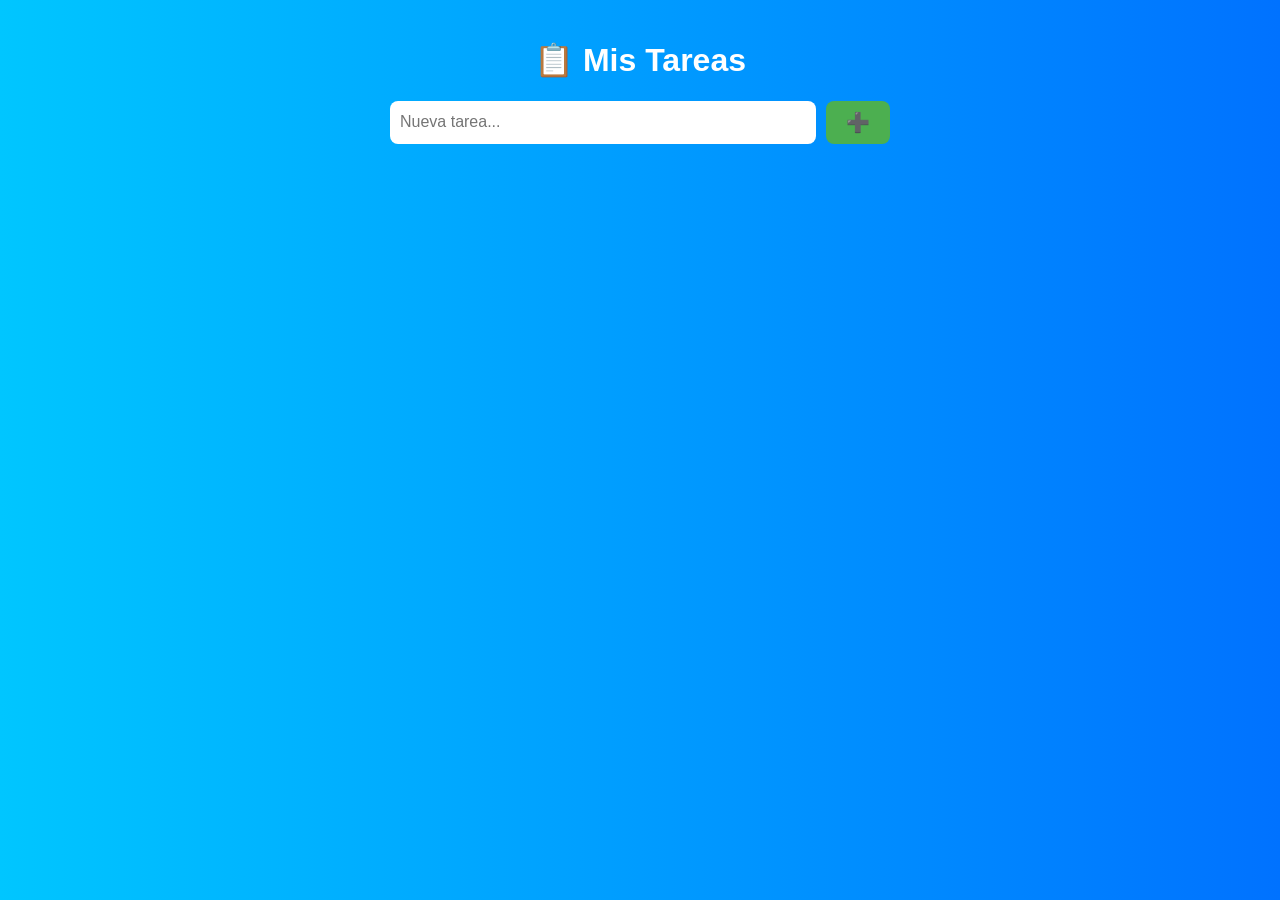
==== index.html @ 4d499038 "se modifica nombre" ====
<!DOCTYPE html>
<html lang="es">
<head>
  <meta charset="UTF-8">
  <meta name="viewport" content="width=device-width, initial-scale=1.0">
  <meta name="theme-color" content="#4CAF50">
  <link rel="stylesheet" href="style.css">
  <link rel="manifest" href="manifest.json">
  <title>Lista de Tareas</title>
</head>
<body>
  <div class="app">
    <h1>📋 Mis Tareas</h1>
    <div class="input-group">
      <input id="tareaInput" type="text" placeholder="Nueva tarea...">
      <button onclick="agregarTarea()">➕</button>
    </div>
    <ul id="listaTareas"></ul>
  </div>
  <script src="script.js"></script>
  <script>
    if ('serviceWorker' in navigator) {
      navigator.serviceWorker.register('sw.js');
    }
  </script>
</body>
</html>
---- style.css ----
body {
  margin: 0;
  font-family: 'Segoe UI', sans-serif;
  background: linear-gradient(to right, #00c6ff, #0072ff);
  color: white;
}

.app {
  max-width: 500px;
  margin: auto;
  padding: 20px;
  text-align: center;
}

h1 {
  font-size: 2em;
}

.input-group {
  display: flex;
  gap: 10px;
  margin: 20px 0;
}

input[type="text"] {
  flex: 1;
  padding: 10px;
  border: none;
  border-radius: 8px;
  font-size: 1em;
}

button {
  background-color: #4CAF50;
  border: none;
  padding: 10px 20px;
  font-size: 1.2em;
  color: white;
  border-radius: 8px;
  cursor: pointer;
}

ul {
  list-style-type: none;
  padding: 0;
}

li {
  background: rgba(255,255,255,0.1);
  padding: 10px;
  margin: 5px 0;
  border-radius: 8px;
  display: flex;
  justify-content: space-between;
  align-items: center;
}

li button {
  background: #e53935;
  border: none;
  color: white;
  padding: 5px 10px;
  border-radius: 6px;
  cursor: pointer;
}
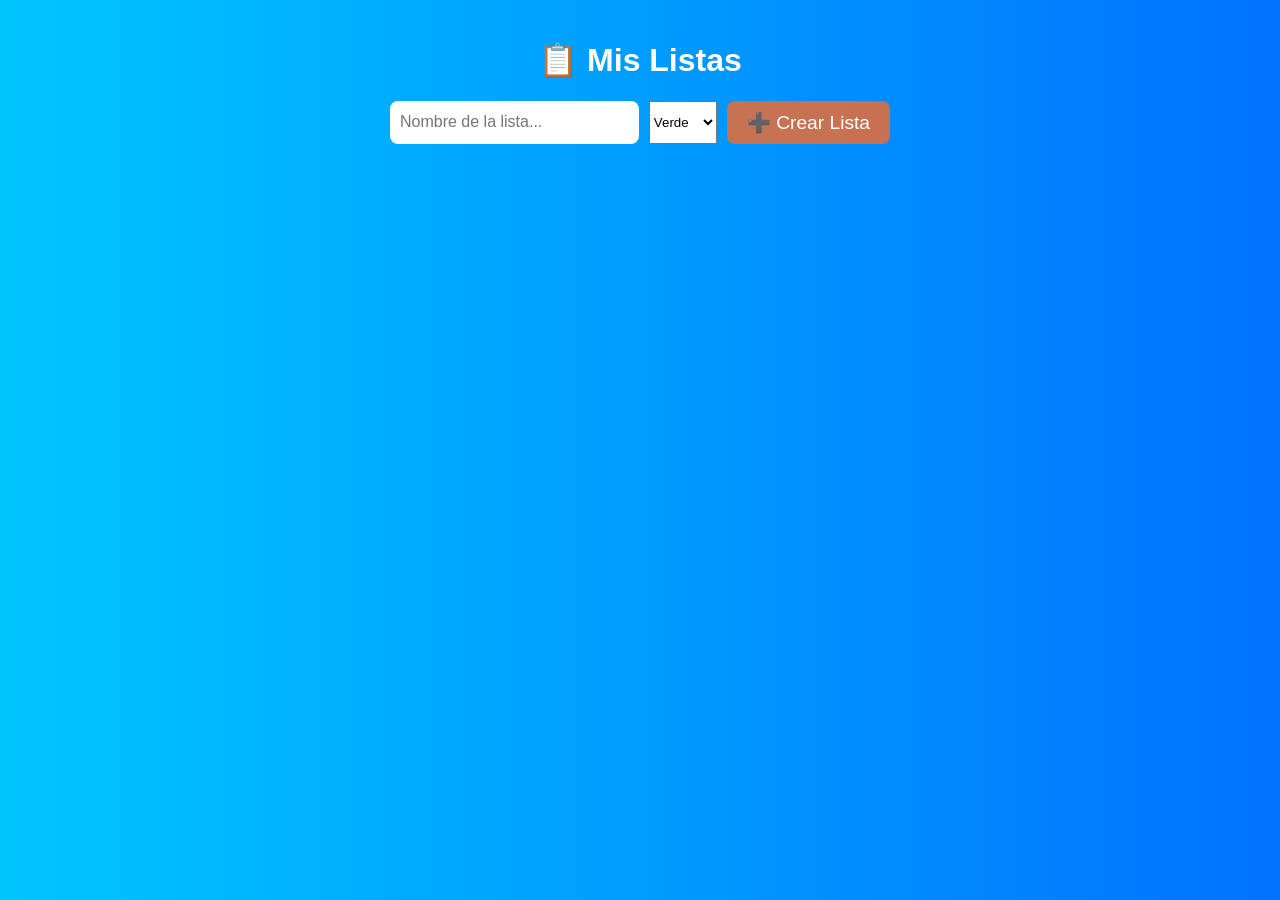
==== commit 1d262c3e: "terminado" ====
--- a/index.html
+++ b/index.html
@@ -1,21 +1,26 @@
 <!DOCTYPE html>
 <html lang="es">
 <head>
-  <meta charset="UTF-8">
-  <meta name="viewport" content="width=device-width, initial-scale=1.0">
-  <meta name="theme-color" content="#4CAF50">
-  <link rel="stylesheet" href="style.css">
-  <link rel="manifest" href="manifest.json">
-  <title>Lista de Tareas</title>
+  <meta charset="UTF-8" />
+  <meta name="viewport" content="width=device-width, initial-scale=1.0"/>
+  <meta name="theme-color" content="#4CAF50" />
+  <link rel="stylesheet" href="style.css" />
+  <link rel="manifest" href="manifest.json" />
+  <title>Listas de Tareas</title>
 </head>
 <body>
   <div class="app">
-    <h1>📋 Mis Tareas</h1>
+    <h1>📋 Mis Listas</h1>
     <div class="input-group">
-      <input id="tareaInput" type="text" placeholder="Nueva tarea...">
-      <button onclick="agregarTarea()">➕</button>
+      <input id="listaNombre" type="text" placeholder="Nombre de la lista...">
+      <select id="color">
+        <option value="color-azul">Verde</option>
+        <option value="color-verde">Rojo</option>
+        <option value="color-rosa">Morado</option>
+      </select>
+      <button onclick="crearListaDesdeFormulario()">➕ Crear Lista</button>
     </div>
-    <ul id="listaTareas"></ul>
+    <div id="contenedorListas"></div>
   </div>
   <script src="script.js"></script>
   <script>
@@ -24,4 +29,5 @@
     }
   </script>
 </body>
-</html>+</html>
+
--- a/style.css
+++ b/style.css
@@ -2,7 +2,7 @@
   margin: 0;
   font-family: 'Segoe UI', sans-serif;
   background: linear-gradient(to right, #00c6ff, #0072ff);
-  color: white;
+  color: #fff;
 }
 
 .app {
@@ -14,6 +14,11 @@
 
 h1 {
   font-size: 2em;
+  color:#fff;
+}
+
+h3 {
+  color:#fff;
 }
 
 .input-group {
@@ -31,7 +36,7 @@
 }
 
 button {
-  background-color: #4CAF50;
+  background-color: #f16c2fd3;
   border: none;
   padding: 10px 20px;
   font-size: 1.2em;
@@ -56,10 +61,26 @@
 }
 
 li button {
-  background: #e53935;
+  background: #4CAF50;
   border: none;
   color: white;
   padding: 5px 10px;
   border-radius: 6px;
   cursor: pointer;
-}+}
+
+.color-azul {
+  background-color: #05a012;
+}
+
+.color-verde {
+  background-color: #fa2d2d;
+}
+
+.color-rosa {
+  background-color: #b454f5;
+}
+
+.oculto {
+  display: none;
+}
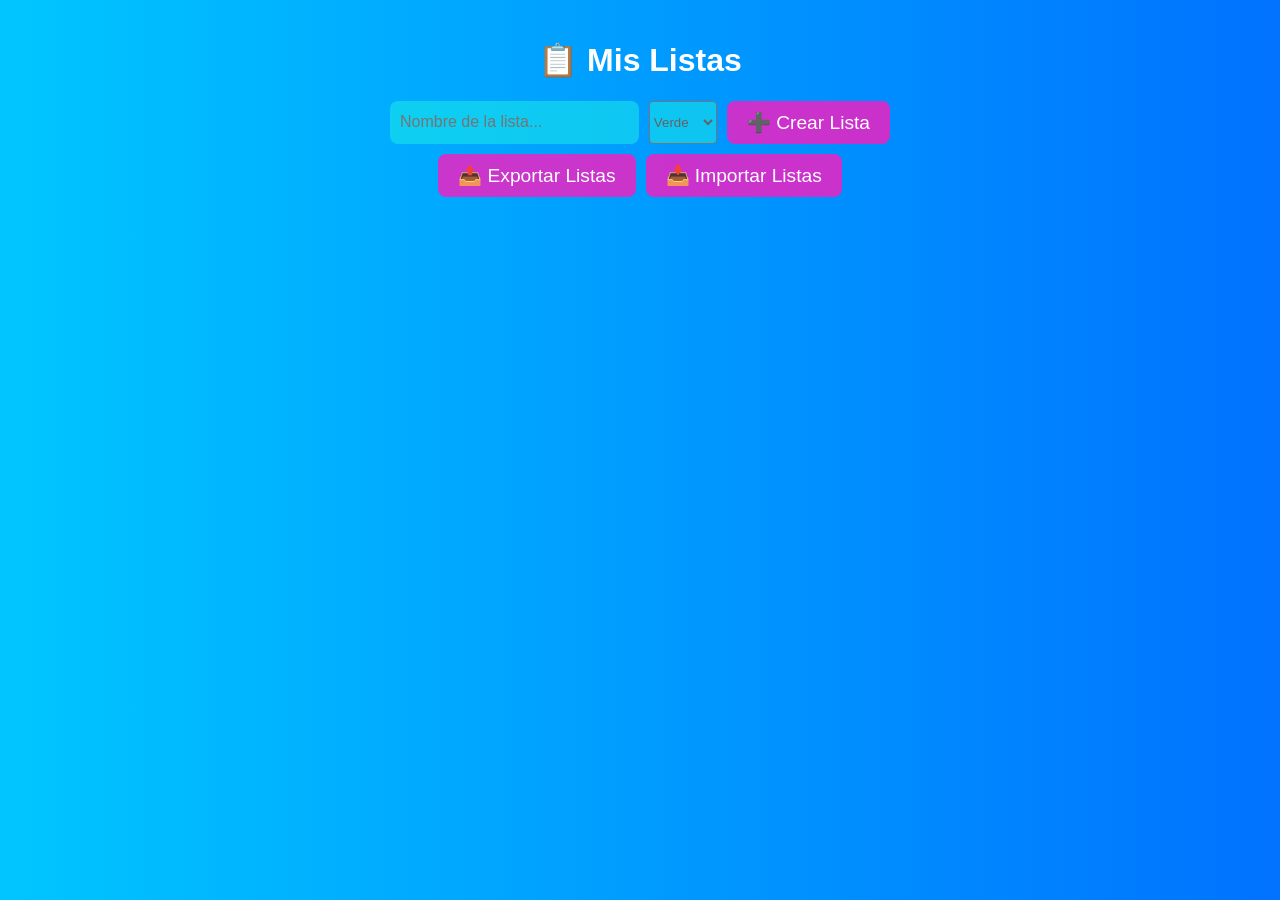
==== commit ac1a4478: "1.1" ====
--- a/index.html
+++ b/index.html
@@ -19,6 +19,10 @@
         <option value="color-rosa">Morado</option>
       </select>
       <button onclick="crearListaDesdeFormulario()">➕ Crear Lista</button>
+<button onclick="exportarListas()">📤 Exportar Listas</button>
+<input type="file" id="importador" accept="application/json" onchange="importarListas()" style="display:none;">
+<button onclick="document.getElementById('importador').click()">📥 Importar Listas</button>
+
     </div>
     <div id="contenedorListas"></div>
   </div>
--- a/style.css
+++ b/style.css
@@ -23,26 +23,34 @@
 
 .input-group {
   display: flex;
+  flex-wrap: wrap;
   gap: 10px;
   margin: 20px 0;
+  justify-content: center;
 }
 
 input[type="text"] {
-  flex: 1;
+  flex: 1 1 200px;
   padding: 10px;
   border: none;
   border-radius: 8px;
   font-size: 1em;
+  background-color: #1ff5e37a;
+  color:#646363;
 }
 
 button {
-  background-color: #f16c2fd3;
+  background-color: #f51fc0d3;
   border: none;
   padding: 10px 20px;
   font-size: 1.2em;
   color: white;
   border-radius: 8px;
   cursor: pointer;
+}
+
+button:hover{
+  background-color: #fa5ad2d3;
 }
 
 ul {
@@ -69,6 +77,12 @@
   cursor: pointer;
 }
 
+#color{
+  border-radius: 4px;
+  background-color: #1ff5e37a;
+  color:#646363;
+}
+
 .color-azul {
   background-color: #05a012;
 }
@@ -84,3 +98,20 @@
 .oculto {
   display: none;
 }
+
+@media (max-width: 480px) {
+  .input-group {
+    flex-direction: column;
+    align-items: stretch;
+  }
+
+  .input-group > * {
+    width: 100%;
+    font-size: 1em;
+  }
+
+  button {
+    padding: 10px;
+    font-size: 1em;
+  }
+}
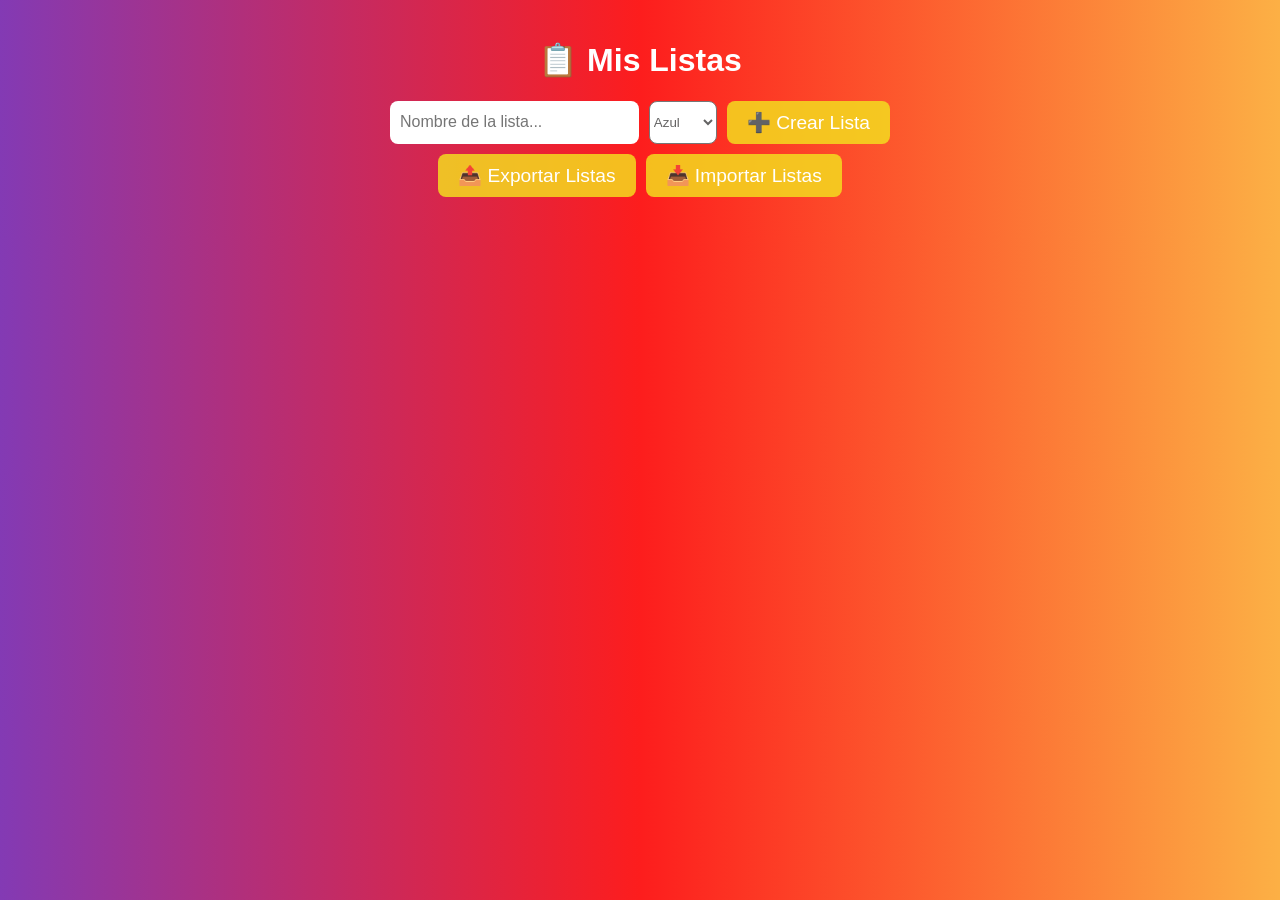
==== commit 484a10ae: "se arregla texto color azul" ====
--- a/index.html
+++ b/index.html
@@ -14,9 +14,9 @@
     <div class="input-group">
       <input id="listaNombre" type="text" placeholder="Nombre de la lista...">
       <select id="color">
-        <option value="color-azul">Verde</option>
-        <option value="color-verde">Rojo</option>
-        <option value="color-rosa">Morado</option>
+        <option value="color-verde">Azul</option>
+        <option value="color-rojo">Rojo</option>
+        <option value="color-morado">Morado</option>
       </select>
       <button onclick="crearListaDesdeFormulario()">➕ Crear Lista</button>
 <button onclick="exportarListas()">📤 Exportar Listas</button>
--- a/style.css
+++ b/style.css
@@ -1,7 +1,9 @@
 body {
   margin: 0;
   font-family: 'Segoe UI', sans-serif;
-  background: linear-gradient(to right, #00c6ff, #0072ff);
+  background: #833AB4;
+background: linear-gradient(90deg, rgba(131, 58, 180, 1) 0%, rgba(253, 29, 29, 1) 50%,
+ rgba(252, 176, 69, 1) 100%);
   color: #fff;
 }
 
@@ -35,12 +37,12 @@
   border: none;
   border-radius: 8px;
   font-size: 1em;
-  background-color: #1ff5e37a;
+  background-color: #fff;
   color:#646363;
 }
 
 button {
-  background-color: #f51fc0d3;
+  background-color: #f5e01fd3;
   border: none;
   padding: 10px 20px;
   font-size: 1.2em;
@@ -50,7 +52,15 @@
 }
 
 button:hover{
-  background-color: #fa5ad2d3;
+  background-color: #fae84ad3;
+}
+
+.input-tarea{
+  margin-left: 10px;
+}
+
+.btn-agregar{
+  margin-left: 10px;
 }
 
 ul {
@@ -77,41 +87,94 @@
   cursor: pointer;
 }
 
+li {
+  display: flex;
+  justify-content: space-between;
+  align-items: flex-start; /* alineación vertical arriba */
+  gap: 10px;
+}
+
+li span {
+  flex: 1;
+  overflow-wrap: break-word;
+  word-break: break-word;
+}
+
+
+.lista{
+  border-radius: 4px;
+}
+
+.btn-borrar-lista{
+  margin-bottom: 5px;
+  margin-left: 10px;
+}
+
 #color{
-  border-radius: 4px;
-  background-color: #1ff5e37a;
+  border-radius: 8px;
+  background-color: #fff;
   color:#646363;
 }
 
-.color-azul {
-  background-color: #05a012;
+.color-verde {
+  background-color: #0514a0;
 }
 
-.color-verde {
+.color-rojo {
   background-color: #fa2d2d;
 }
 
-.color-rosa {
-  background-color: #b454f5;
+.color-morado {
+  background-color: #6e03fa;
 }
 
 .oculto {
   display: none;
 }
 
+li {
+  word-wrap: break-word;
+  overflow-wrap: break-word;
+  word-break: break-word;
+  flex-wrap: wrap;
+}
+
+li::before,
+li::after {
+  box-sizing: border-box;
+}
+
+
 @media (max-width: 480px) {
   .input-group {
     flex-direction: column;
-    align-items: stretch;
+    gap: 8px;
   }
 
-  .input-group > * {
-    width: 100%;
-    font-size: 1em;
+  .input-group > input[type="text"] {
+    width: 100% !important;
+    font-size: 0.8em;
+    padding: 6px 10px;
+    height: 36px;
+    box-sizing: border-box;
+    flex: none !important; /* Esto evita que crezca */
   }
 
-  button {
-    padding: 10px;
-    font-size: 1em;
+  .input-group > select,
+  .input-group > button {
+    width: 100%;
+    font-size: 0.9em;
+    padding: 6px 8px;
+    height: 36px;
+    box-sizing: border-box;
+  }
+  button{
+    font-size: 0.6em;
+    padding: 6px 8px;
   }
 }
+
+
+
+
+
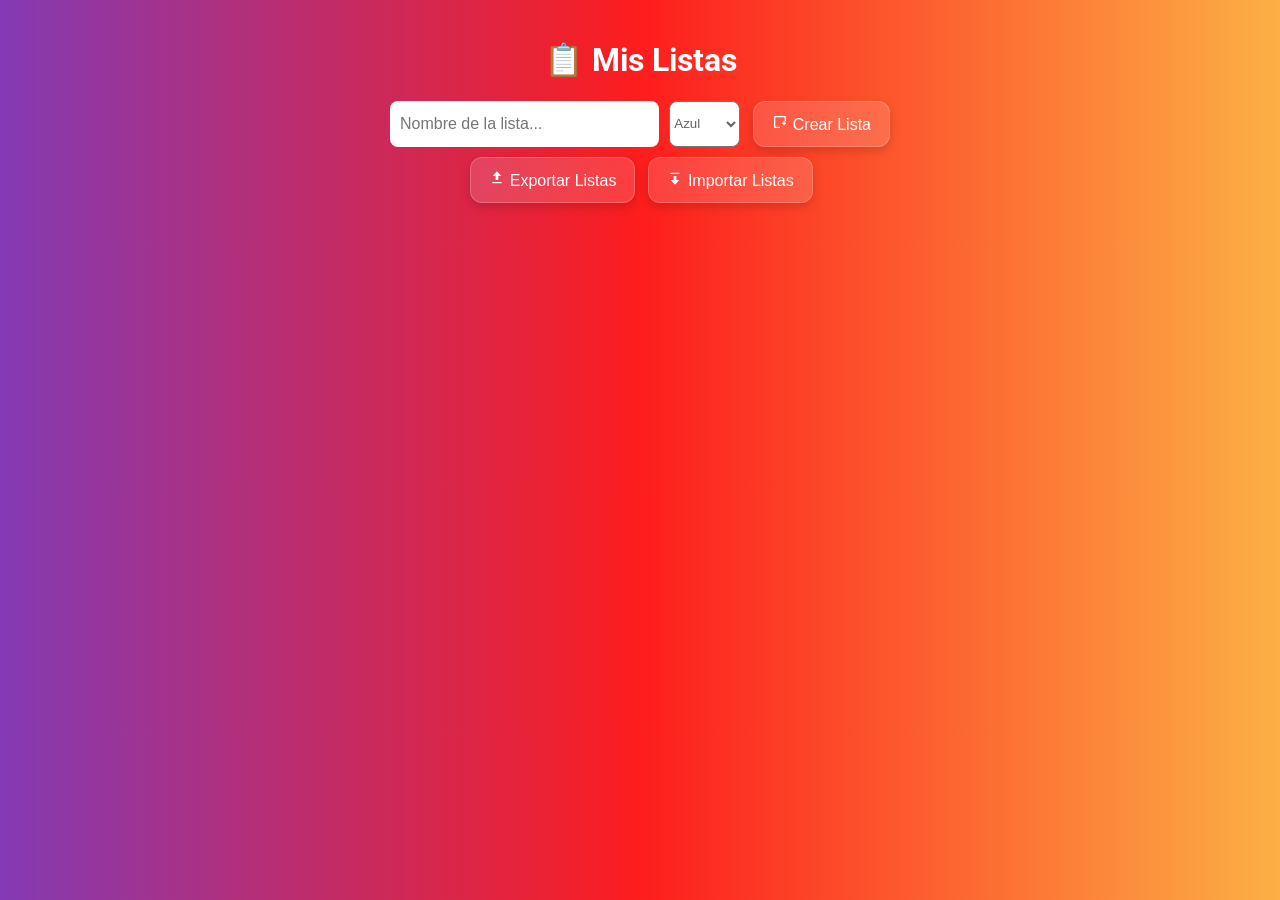
==== commit 10138a87: "se agrega ordenar y se modifica diseño" ====
--- a/index.html
+++ b/index.html
@@ -4,6 +4,9 @@
   <meta charset="UTF-8" />
   <meta name="viewport" content="width=device-width, initial-scale=1.0"/>
   <meta name="theme-color" content="#4CAF50" />
+  <link rel="preconnect" href="https://fonts.googleapis.com">
+<link rel="preconnect" href="https://fonts.gstatic.com" crossorigin>
+<link href="https://fonts.googleapis.com/css2?family=Montserrat:ital,wght@0,100..900;1,100..900&family=Roboto:ital,wght@0,100..900;1,100..900&display=swap" rel="stylesheet">
   <link rel="stylesheet" href="style.css" />
   <link rel="manifest" href="manifest.json" />
   <title>Listas de Tareas</title>
@@ -17,11 +20,22 @@
         <option value="color-verde">Azul</option>
         <option value="color-rojo">Rojo</option>
         <option value="color-morado">Morado</option>
+        <option value="color-amarillo">Amarillo</option>
+        <option value="color-naranja">Naranja</option>
       </select>
-      <button onclick="crearListaDesdeFormulario()">➕ Crear Lista</button>
-<button onclick="exportarListas()">📤 Exportar Listas</button>
+      <button onclick="crearListaDesdeFormulario()"><svg xmlns="http://www.w3.org/2000/svg" width="16" height="16" fill="white" viewBox="0 0 24 24">
+  <path d="M19 3H5a2 2 0 0 0-2 2v14a2 2 0 0 0 2 2h7v-2H5V5h14v6h2V5a2 2 0 0 0-2-2zM19 13v-2h-2v2h-2v2h2v2h2v-2h2v-2h-2z"/>
+</svg>
+ Crear Lista</button>
+<button onclick="exportarListas()"><svg xmlns="http://www.w3.org/2000/svg" width="16" height="16" fill="white" viewBox="0 0 24 24">
+  <path d="M5 20h14v-2H5v2zM12 2l-6.5 7h4.5v6h4V9h4.5L12 2z"/>
+</svg>
+ Exportar Listas</button>
 <input type="file" id="importador" accept="application/json" onchange="importarListas()" style="display:none;">
-<button onclick="document.getElementById('importador').click()">📥 Importar Listas</button>
+<button onclick="document.getElementById('importador').click()"><svg xmlns="http://www.w3.org/2000/svg" width="16" height="16" fill="white" viewBox="0 0 24 24">
+  <path d="M19 4H5v2h14V4zM12 22l6.5-7h-4.5v-6h-4v6H5.5L12 22z"/>
+</svg>
+ Importar Listas</button>
 
     </div>
     <div id="contenedorListas"></div>
--- a/style.css
+++ b/style.css
@@ -1,12 +1,14 @@
+/* -----------------------------------
+   Estilos globales
+----------------------------------- */
 body {
   margin: 0;
-  font-family: 'Segoe UI', sans-serif;
-  background: #833AB4;
-background: linear-gradient(90deg, rgba(131, 58, 180, 1) 0%, rgba(253, 29, 29, 1) 50%,
- rgba(252, 176, 69, 1) 100%);
+  font-family: "Roboto", sans-serif;
+  background: linear-gradient(90deg, rgba(131, 58, 180, 1) 0%, rgba(253, 29, 29, 1) 50%, rgba(252, 176, 69, 1) 100%);
   color: #fff;
 }
 
+/* Contenedor principal de la app */
 .app {
   max-width: 500px;
   margin: auto;
@@ -14,15 +16,19 @@
   text-align: center;
 }
 
-h1 {
+/* Títulos */
+h1, h3 {
   font-size: 2em;
-  color:#fff;
-}
-
+  color: #fff;
+  text-align: center;
+}
 h3 {
-  color:#fff;
-}
-
+  font-size: 1.2em;
+}
+
+/* -----------------------------------
+   Grupo de entrada de nueva tarea
+----------------------------------- */
 .input-group {
   display: flex;
   flex-wrap: wrap;
@@ -38,83 +44,179 @@
   border-radius: 8px;
   font-size: 1em;
   background-color: #fff;
-  color:#646363;
-}
-
-button {
+  color: #646363;
+}
+
+/* button {
   background-color: #f5e01fd3;
   border: none;
   padding: 10px 20px;
+  margin-left: 5px;
   font-size: 1.2em;
-  color: white;
+  color: rgb(94, 93, 93);
   border-radius: 8px;
   cursor: pointer;
 }
 
-button:hover{
+button:hover {
   background-color: #fae84ad3;
 }
 
-.input-tarea{
+.input-tarea, .btn-agregar {
   margin-left: 10px;
-}
-
-.btn-agregar{
-  margin-left: 10px;
-}
-
+} */
+
+/* Botones principales */
+button {
+  background: rgba(255, 255, 255, 0.15);
+  backdrop-filter: blur(4px);
+  border: 1px solid rgba(255, 255, 255, 0.2);
+  padding: 12px 18px;
+  margin-left: 3px;
+  border-radius: 12px;
+  font-size: 1em;
+  font-weight: 500;
+  color: #ffffff;
+  transition: background 0.3s, transform 0.2s;
+  box-shadow: 0 4px 10px rgba(0, 0, 0, 0.15);
+}
+
+button:hover {
+  background: rgba(255, 255, 255, 0.25);
+  transform: translateY(-1px);
+}
+
+/* Botones de tareas (editar, eliminar, etc.) */
+li button {
+  background: rgba(255, 255, 255, 0.2);
+  border: none;
+  padding: 6px 10px;
+  border-radius: 10px;
+  cursor: pointer;
+  transition: background 0.3s ease;
+}
+
+li button:hover {
+  background: rgba(255, 255, 255, 0.35);
+}
+
+/* Botones SVG (editar título, ocultar tareas) */
+.lista button.edit-titulo,
+.lista button.toggle-lista {
+  background-color: rgba(255, 255, 255, 0.15);
+  border: none;
+  border-radius: 50%;
+  width: 36px;
+  height: 36px;
+  padding: 8px;
+  display: flex;
+  align-items: center;
+  justify-content: center;
+  transition: background 0.3s;
+}
+
+.lista button.edit-titulo:hover,
+.lista button.toggle-lista:hover {
+  background-color: rgba(255, 255, 255, 0.3);
+}
+
+/* Responsive */
+/* @media (max-width: 480px) {
+  button {
+    font-size: 1em;
+    padding: 10px;
+  }
+
+  .input-group > button {
+    font-size: 1em;
+    padding: 10px;
+  }
+
+  li button {
+    padding: 8px;
+  }
+} */
+
+
+/* -----------------------------------
+   Lista y tareas
+----------------------------------- */
 ul {
   list-style-type: none;
   padding: 0;
 }
 
 li {
-  background: rgba(255,255,255,0.1);
+  background: rgba(255, 255, 255, 0.1);
   padding: 10px;
   margin: 5px 0;
   border-radius: 8px;
   display: flex;
   justify-content: space-between;
-  align-items: center;
-}
-
-li button {
+  align-items: flex-start;
+  gap: 10px;
+  word-wrap: break-word;
+  overflow-wrap: break-word;
+  word-break: break-word;
+  flex-wrap: wrap;
+}
+
+li::before, li::after {
+  box-sizing: border-box;
+}
+
+li span {
+  flex: 1;
+  overflow-wrap: break-word;
+  word-break: break-word;
+}
+
+/* li button {
   background: #4CAF50;
   border: none;
   color: white;
   padding: 5px 10px;
   border-radius: 6px;
   cursor: pointer;
-}
-
-li {
-  display: flex;
-  justify-content: space-between;
-  align-items: flex-start; /* alineación vertical arriba */
-  gap: 10px;
-}
-
-li span {
-  flex: 1;
-  overflow-wrap: break-word;
-  word-break: break-word;
-}
-
-
-.lista{
-  border-radius: 4px;
-}
-
-.btn-borrar-lista{
+} */
+
+/* -----------------------------------
+   Drag & Drop
+----------------------------------- */
+.dragging {
+  opacity: 0.5;
+  background-color: rgba(131, 58, 180, 1);
+}
+
+.dragging-lista {
+  opacity: 0.6;
+  background-color: rgba(255, 255, 255, 0.2);
+  border: 2px dashed white;
+  transform: scale(0.98);
+}
+
+/* -----------------------------------
+   Estilo para cada contenedor de lista
+----------------------------------- */
+.lista {
+  border-radius: 10px;
+  padding-top: 0.5rem;
+  touch-action: none;
+  margin-bottom: 1rem;
+}
+
+.btn-borrar-lista {
   margin-bottom: 5px;
   margin-left: 10px;
 }
 
-#color{
+#color {
   border-radius: 8px;
   background-color: #fff;
-  color:#646363;
-}
+  color: #646363;
+}
+
+/* Colores personalizados de fondo por lista */
 
 .color-verde {
   background-color: #0514a0;
@@ -128,23 +230,82 @@
   background-color: #6e03fa;
 }
 
+.color-amarillo {
+  background-color: #f5e01fd3;
+}
+
+.color-naranja{
+  background-color: #fa3403;
+}
+
+/* Ocultar elementos */
 .oculto {
   display: none;
 }
 
-li {
-  word-wrap: break-word;
-  overflow-wrap: break-word;
-  word-break: break-word;
-  flex-wrap: wrap;
-}
-
-li::before,
-li::after {
-  box-sizing: border-box;
-}
-
-
+/* -----------------------------------
+   Edición del título de la lista
+----------------------------------- */
+.lista h3 {
+  margin: 0;
+  font-size: 1.2em;
+  display: inline-block;
+  color: #fff;
+}
+
+.lista button.edit-titulo,
+.lista button.toggle-lista {
+  background-color: transparent;
+  border: none;
+  cursor: pointer;
+  margin-left: 6px;
+  padding: 6px;
+  border-radius: 50%;
+  width: 32px;
+  height: 32px;
+  display: flex;
+  align-items: center;
+  justify-content: center;
+  transition: background-color 0.3s;
+}
+
+.lista button.edit-titulo:hover,
+.lista button.toggle-lista:hover {
+  background-color: rgba(255, 255, 255, 0.2);
+}
+
+.lista button.edit-titulo svg,
+.lista button.toggle-lista svg {
+  fill: white;
+  width: 18px;
+  height: 18px;
+  
+}
+
+.lista input.titulo-editando {
+  font-size: 1.2em;
+  padding: 4px 8px;
+  border-radius: 6px;
+  border: none;
+  width: 90%;
+  max-width: 300px;
+  margin-bottom: 10px;
+}
+
+.lista input[type="text"] {
+  width: 80%;
+  margin: 5px auto;
+  padding: 6px 10px;
+  border-radius: 6px;
+  border: none;
+  font-size: 1em;
+  text-align: center;
+  display: block;
+}
+
+/* -----------------------------------
+   Responsive para pantallas pequeñas
+----------------------------------- */
 @media (max-width: 480px) {
   .input-group {
     flex-direction: column;
@@ -157,7 +318,7 @@
     padding: 6px 10px;
     height: 36px;
     box-sizing: border-box;
-    flex: none !important; /* Esto evita que crezca */
+    flex: none !important;
   }
 
   .input-group > select,
@@ -168,13 +329,23 @@
     height: 36px;
     box-sizing: border-box;
   }
-  button{
+
+  button {
     font-size: 0.6em;
     padding: 6px 8px;
-  }
-}
-
-
-
-
-
+    margin-left: 3px;
+  }
+
+  /* .lista button.edit-titulo,
+  .lista button.toggle-lista {
+    width: 32px;
+    height: 32px;
+    padding: 6px;
+  } */
+
+  /* .lista button.edit-titulo svg,
+  .lista button.toggle-lista svg {
+    width: 18px;
+    height: 18px;
+  } */
+}
